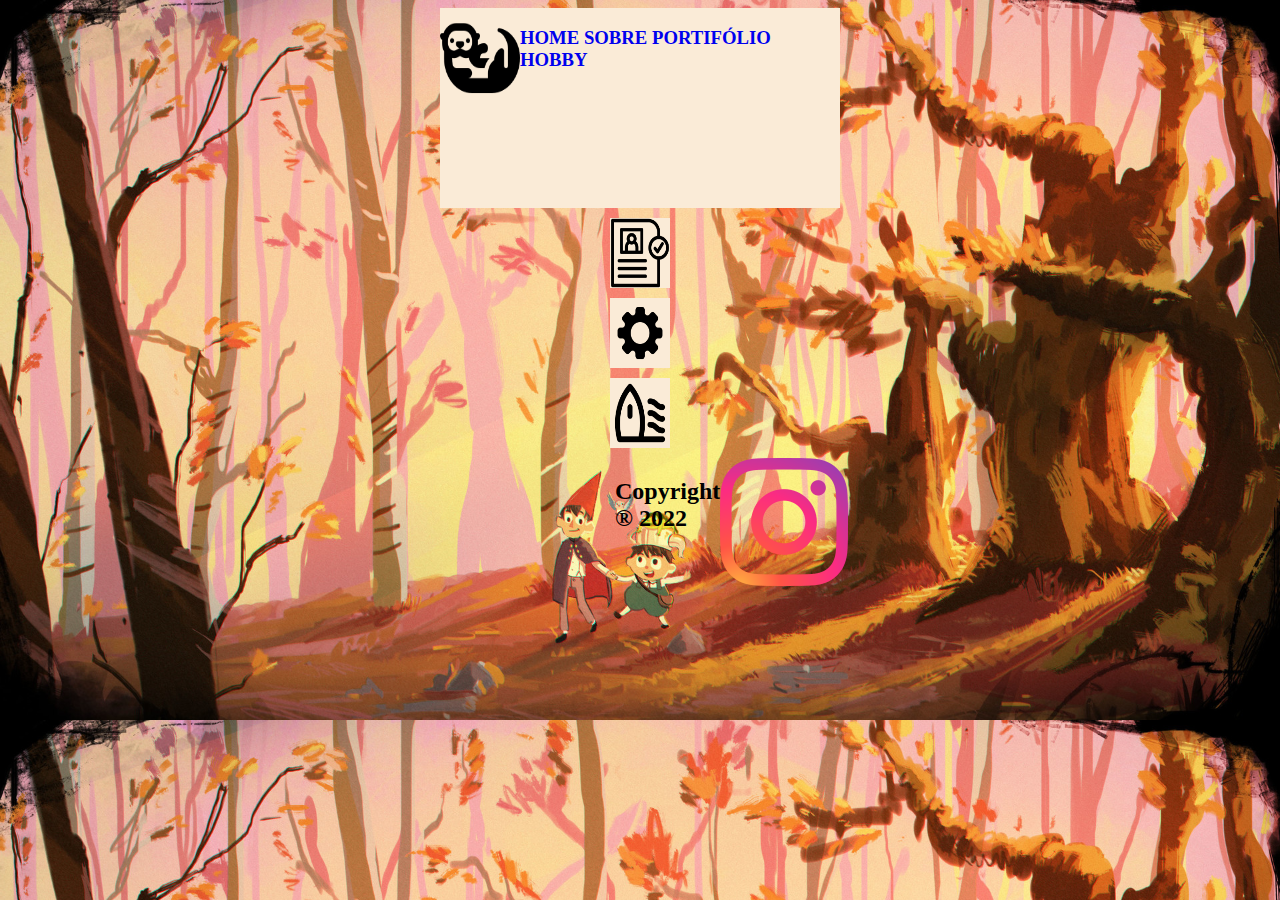
==== index.html @ 766a1c76 "Primeiro commit projeto curriculo" ====
<!DOCTYPE html>
<html lang="PT-BR">
<head>
    <meta charset="UTF-8">
    <meta http-equiv="X-UA-Compatible" content="IE=edge">
    <meta name="viewport" content="width=device-width, initial-scale=1.0">
    <title>Curriculo</title>
    <link rel="stylesheet" href="./css/estilo.css">
</head>
    
<body>
    <header>
        <img src="./img/8665786_otter_animal_icon.png" alt="logotipo">
    <h3>
        <a href="./index.html">HOME</a>
        <a href="./Curriculum.html">SOBRE</a>  
        <a href="#">PORTIFÓLIO</a>    
        <a href="#">HOBBY</a>
    </h3>
    </header>
    <main>
    <img src="./img/7217707_resume_business_cv_work_job_icon.png" alt="curriculo">
    <img src="./img/211751_gear_icon.png" alt="gear">
    <img src="./img/5040775_athletic_exercise_game_sport_surf_icon.png" alt="hobby">
    </main>
        <footer>
    <h2>Copyright &reg; 2022</h2>
    <a href="https://www.instagram.com/gustavoizaguirredias">
        <img src="./img/1298747_instagram_brand_logo_social media_icon.png" alt="Instagram">
    </a>
    </footer>
</body>
</html>
---- css/estilo.css ----
body{
    background-image: url(../img/66-668515_over-the-garden-wall-art-hd.jpg) ;
    background-size: cover;
}
header{
    display:flex ;
    justify-content: space-between;
    background-color: antiquewhite;
    width: 400px;
    height: 200px;
    margin: 0px auto;
}
header a{
    text-decoration: none;
    margin: 0px auto;
}
header img{
    width: 80px;
    height: 100px;
}
header h3{
    margin-right: 50px;
}
main img{
    display: flex;
    justify-content: space-between;
    background-color: antiquewhite;
    width: 60px;
    height: 70px;
    margin: 10px auto;
}
footer{
    display:flex ;
    width: 50px;
    height: 50px;
    margin: 0px auto;
}
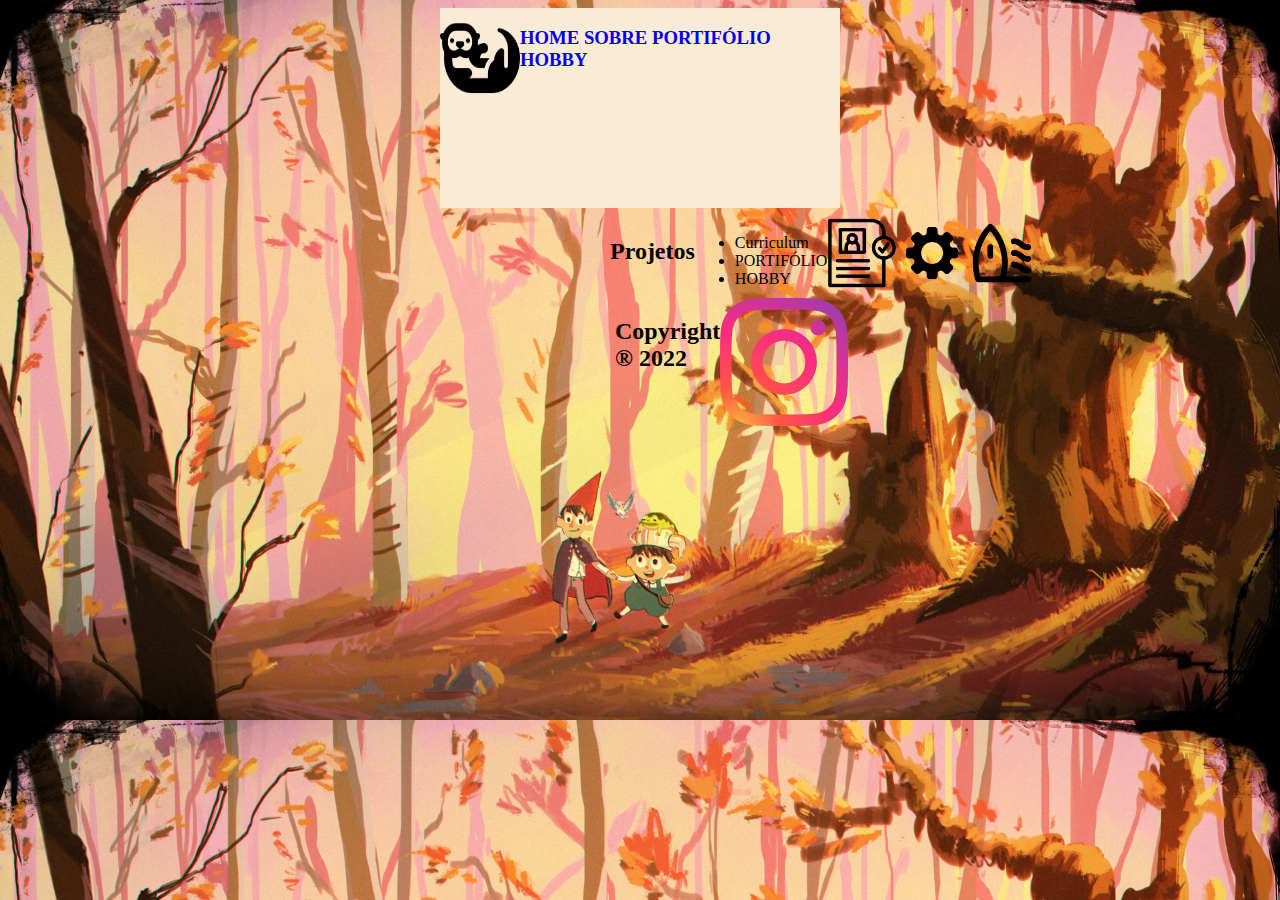
==== commit 65256d46: "inserido listas main" ====
--- a/index.html
+++ b/index.html
@@ -19,6 +19,14 @@
     </h3>
     </header>
     <main>
+        <h2>Projetos</h2>
+        <ul>
+
+            <li>Curriculum</li>
+            <li>PORTIFÓLIO</li>
+            <li>HOBBY</li>
+        
+        </ul>
     <img src="./img/7217707_resume_business_cv_work_job_icon.png" alt="curriculo">
     <img src="./img/211751_gear_icon.png" alt="gear">
     <img src="./img/5040775_athletic_exercise_game_sport_surf_icon.png" alt="hobby">
--- a/css/estilo.css
+++ b/css/estilo.css
@@ -21,10 +21,9 @@
 header h3{
     margin-right: 50px;
 }
-main img{
+main{
     display: flex;
     justify-content: space-between;
-    background-color: antiquewhite;
     width: 60px;
     height: 70px;
     margin: 10px auto;
